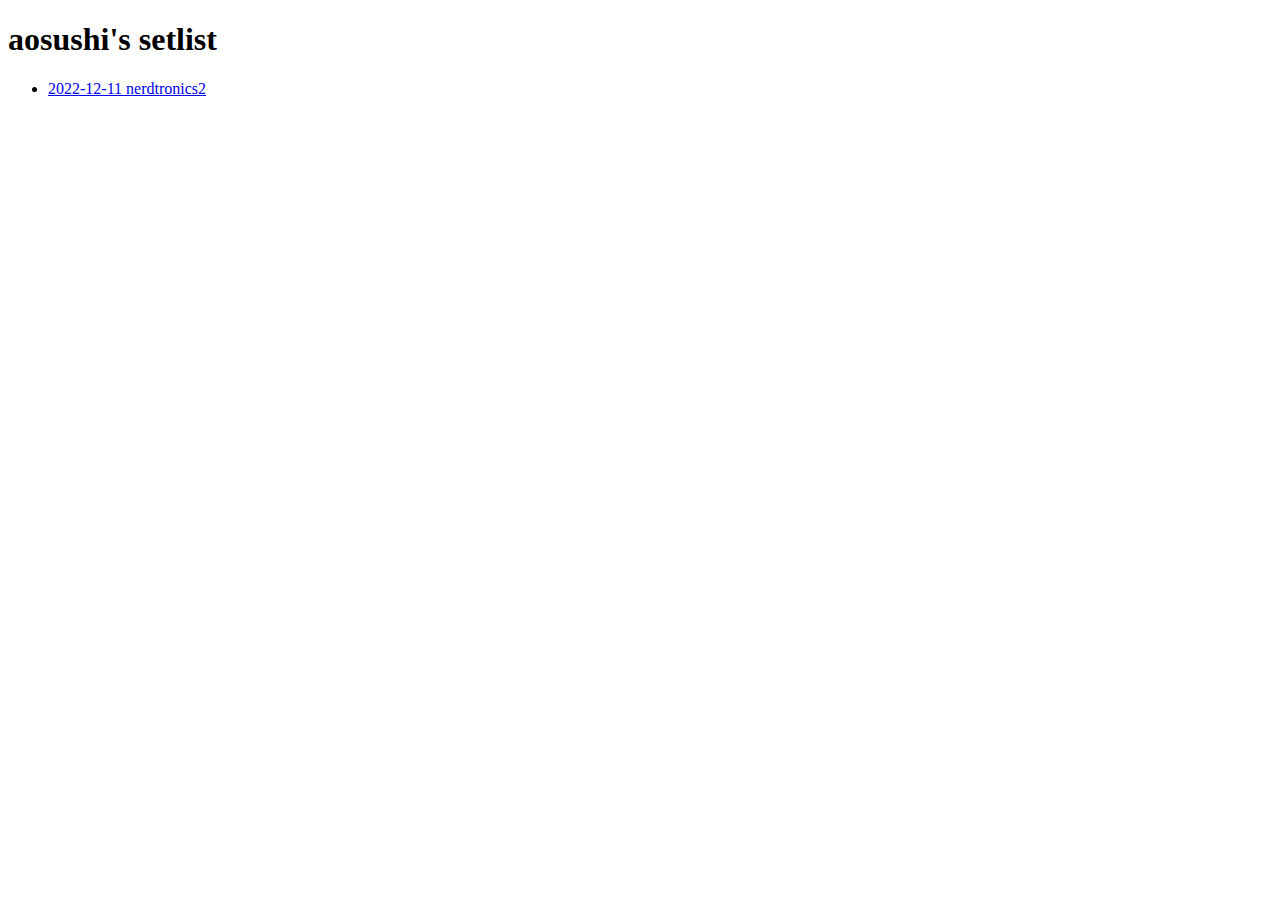
==== index.html @ f473a5d8 "Merge branch 'main' of https://github.com/walkingsushibox/setlist into main" ====
<!DOCTYPE html>
<html lang="ja">
<head>
    <meta charset="UTF-8">
    <title>setlist</title>
</head>
<body>
    <h1>aosushi's setlist</h1>
    <ul>
        <li><a href="/setlist/pages/2022-12-11.html">2022-12-11 nerdtronics2</a></li>
    </ul>
</body>
</html>
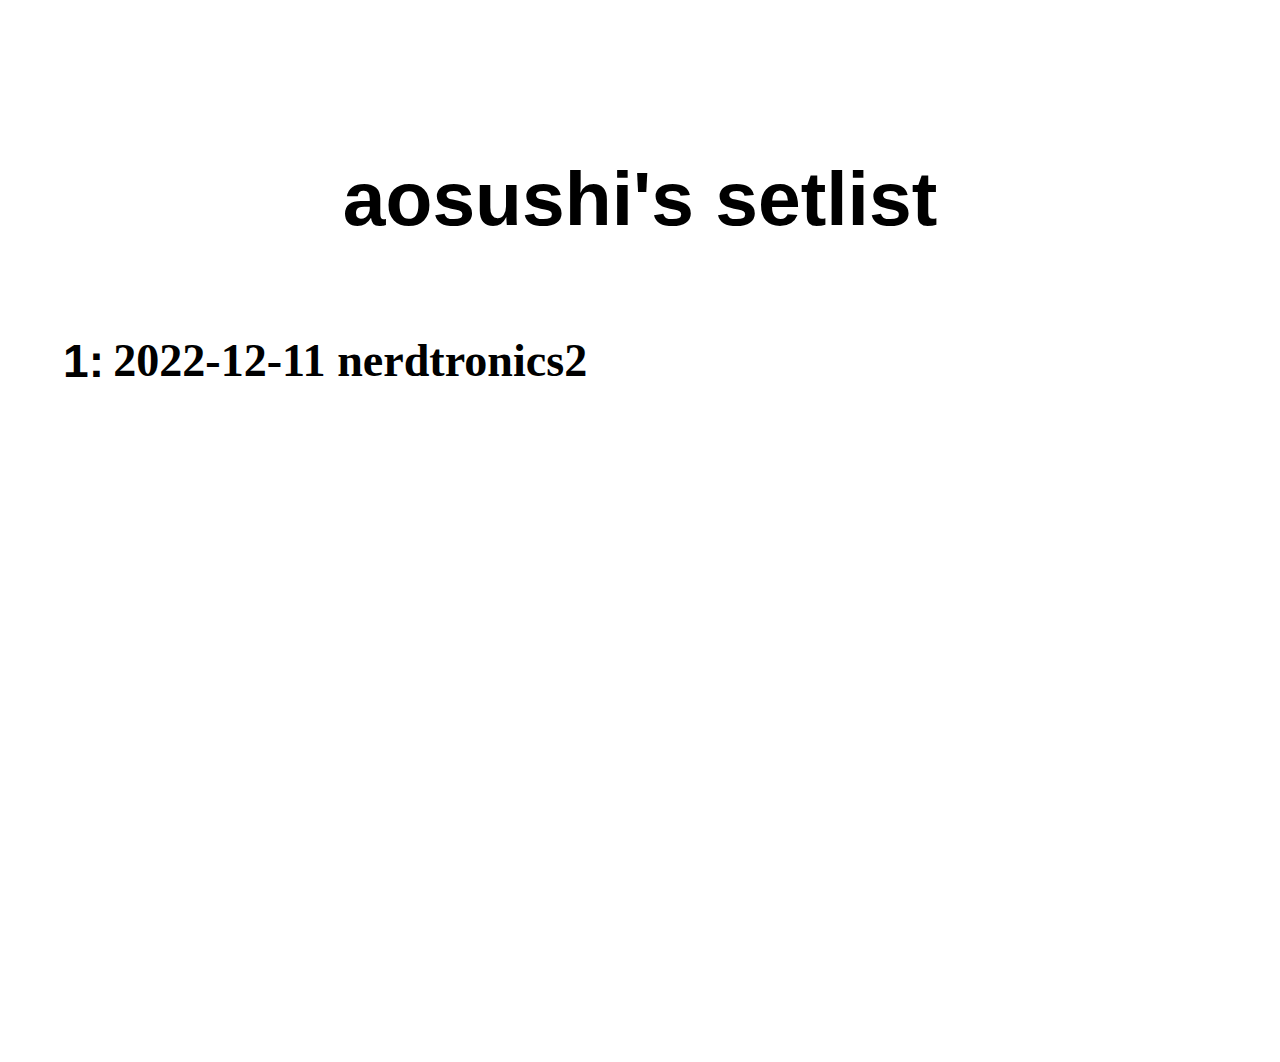
==== commit ac4f7ee9: "change index style" ====
--- a/index.html
+++ b/index.html
@@ -2,12 +2,19 @@
 <html lang="ja">
 <head>
     <meta charset="UTF-8">
-    <title>setlist</title>
+    <title>aosushi setlists</title>
+    <link rel="stylesheet" href="../assets/css/style.css">
+    <link rel ="stylesheet" href="https://cdnjs.cloudflare.com/ajax/libs/font-awesome/6.1.1/css/all.min.css">
 </head>
 <body>
-    <h1>aosushi's setlist</h1>
-    <ul>
-        <li><a href="/setlist/pages/2022-12-11.html">2022-12-11 nerdtronics2</a></li>
-    </ul>
+    <div id="container">
+        <h1 class="list_title">aosushi's setlist</h1>
+        <div class="track_list">
+            <div class="track_item">
+                <div class="id_container">1:</div>
+                <div class="title_container"><a href="/setlist/pages/2022-12-11.html">2022-12-11 nerdtronics2</a></div>
+            </div>
+        </div>
+    </div>
 </body>
-</html>
+</html>--- a/assets/css/style.css
+++ b/assets/css/style.css
@@ -0,0 +1,100 @@
+body{
+    height: 100vh;
+}
+#container{
+    height: 100%;
+}
+.list_title{
+    font-family: Helvetica, sans-serif;
+    font-size: 3vw;
+    text-align: center;
+    /* margin-left: 2vw; */
+    margin-bottom: 1em;
+}
+.track_list {
+    font-family: Helvetica, sans-serif;
+    font-weight: bold;
+    padding: 0px;
+    margin: 0px;
+    display: flex;
+    flex-wrap: wrap;
+    max-height: 80vh;
+    flex-direction: column;
+    margin: 1vh .3vw;
+    font-size: 1.8vw;
+}
+.track_item{
+    display: flex;
+    /* width: 30%; */
+    height: 1.5em;
+    flex-direction: row;
+    align-items: center;
+}
+
+@media screen and (max-width: 160vh){
+    .list_title{
+        margin-top: 2em;
+        font-size: 6vw;
+    }
+    .track_list{
+        flex-wrap:nowrap;
+        font-size: 3.6vw;
+    }
+    .track_item{
+        height: 1.8em;
+    }
+}
+
+
+.track_item a{
+    color: inherit;
+    text-decoration: none;
+}
+
+.id_container{
+    display: inline-block;
+    min-width: 2em;
+    text-align: right;
+    margin-right: .2em ;
+    /* align-self: stretch; */
+    /* flex-shrink: 1; */
+}
+
+.title_container{
+    display: inline-block;
+    font-size: 100%;
+    font-family: '凸版文久見出しゴシック';
+    kerning: auto;
+    padding: 0;
+    margin: 0;
+    /* width: 23em; */
+    /* background-color: black; */
+}
+
+.title_container a {
+    position: relative;
+    overflow:  hidden;
+    content: "";
+    border-bottom: solid 1px rgba(0,0,0,0);
+}
+
+.title_container a:hover{
+    border-bottom: solid 1px rgba(0,0,0,1);
+    transition: all .5s ease-out;
+}
+
+.sub_container{
+    display: inline-block;
+    font-size: 50%;
+    height: 1em;
+    margin-left: .3em ;
+    /* padding-bottom: .1em; */
+    /* margin-top: .5em; */
+    color: black;
+    font-kerning: auto;
+}
+
+/* 
+.sc_links{
+    
+} */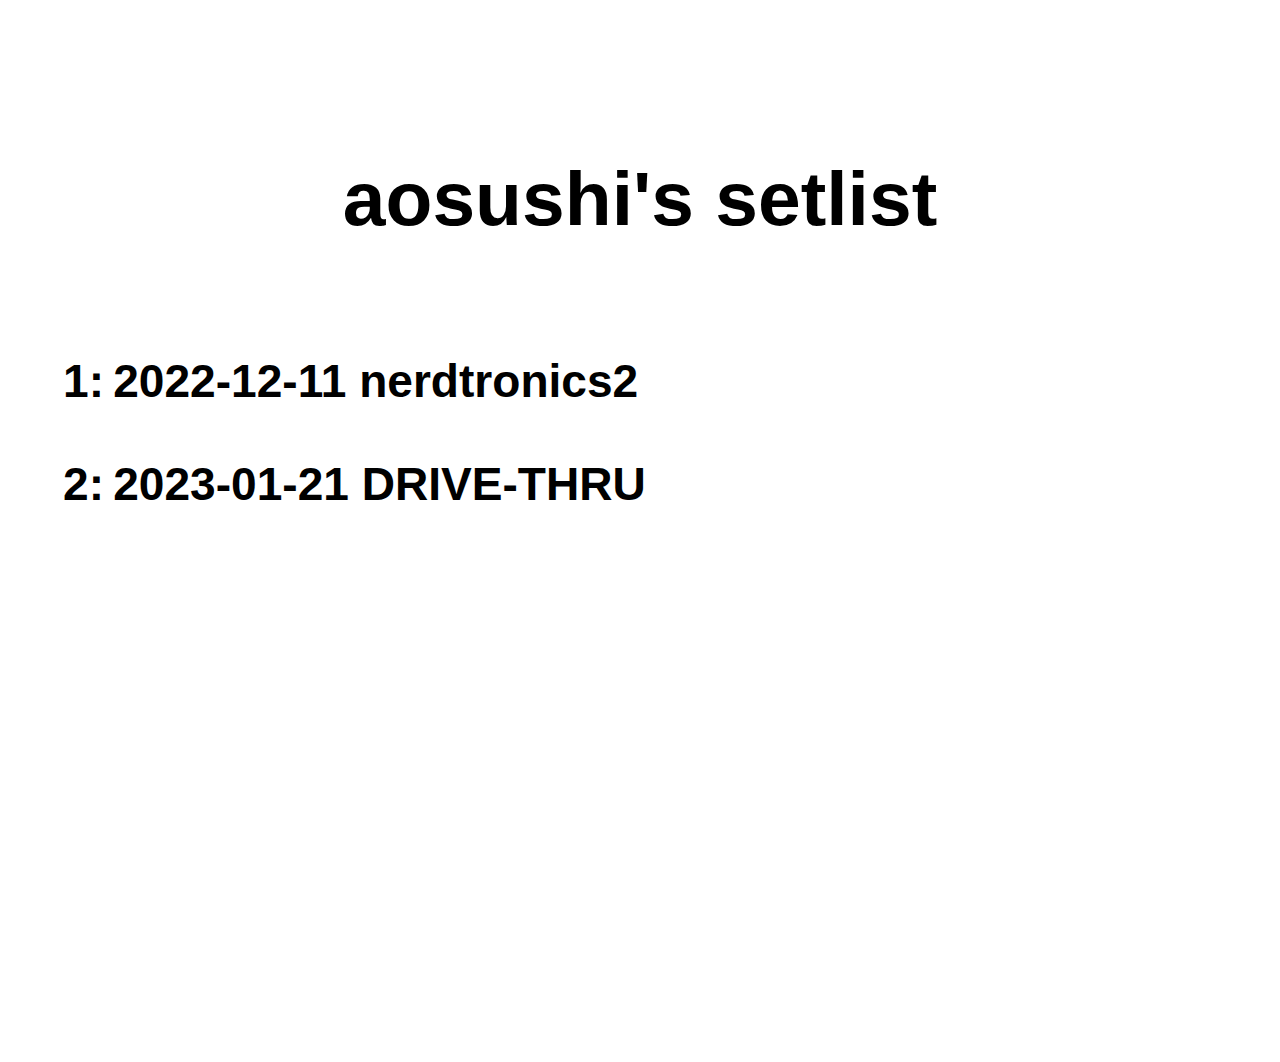
==== commit 25b28294: "fix rendering system" ====
--- a/index.html
+++ b/index.html
@@ -3,7 +3,7 @@
 <head>
     <meta charset="UTF-8">
     <title>aosushi setlists</title>
-    <link rel="stylesheet" href="../assets/css/style.css">
+    <link rel="stylesheet" href="assets/css/style.css">
     <link rel ="stylesheet" href="https://cdnjs.cloudflare.com/ajax/libs/font-awesome/6.1.1/css/all.min.css">
 </head>
 <body>
@@ -12,7 +12,11 @@
         <div class="track_list">
             <div class="track_item">
                 <div class="id_container">1:</div>
-                <div class="title_container"><a href="/setlist/pages/2022-12-11.html">2022-12-11 nerdtronics2</a></div>
+                <div class="title_container"><a href="pages/20221211.html">2022-12-11 nerdtronics2</a></div>
+            </div>
+            <div class="track_item">
+                <div class="id_container">2:</div>
+                <div class="title_container"><a href="pages/20230121.html">2023-01-21 DRIVE-THRU</a></div>
             </div>
         </div>
     </div>
--- a/assets/css/style.css
+++ b/assets/css/style.css
@@ -22,6 +22,7 @@
     flex-direction: column;
     margin: 1vh .3vw;
     font-size: 1.8vw;
+    line-height: 1;
 }
 .track_item{
     display: flex;
@@ -29,6 +30,7 @@
     height: 1.5em;
     flex-direction: row;
     align-items: center;
+    margin-top: 20px;
 }
 
 @media screen and (max-width: 160vh){
@@ -63,7 +65,7 @@
 .title_container{
     display: inline-block;
     font-size: 100%;
-    font-family: '凸版文久見出しゴシック';
+    font-family: '凸版文久見出しゴシック', Helvetica, sans-serif;
     kerning: auto;
     padding: 0;
     margin: 0;
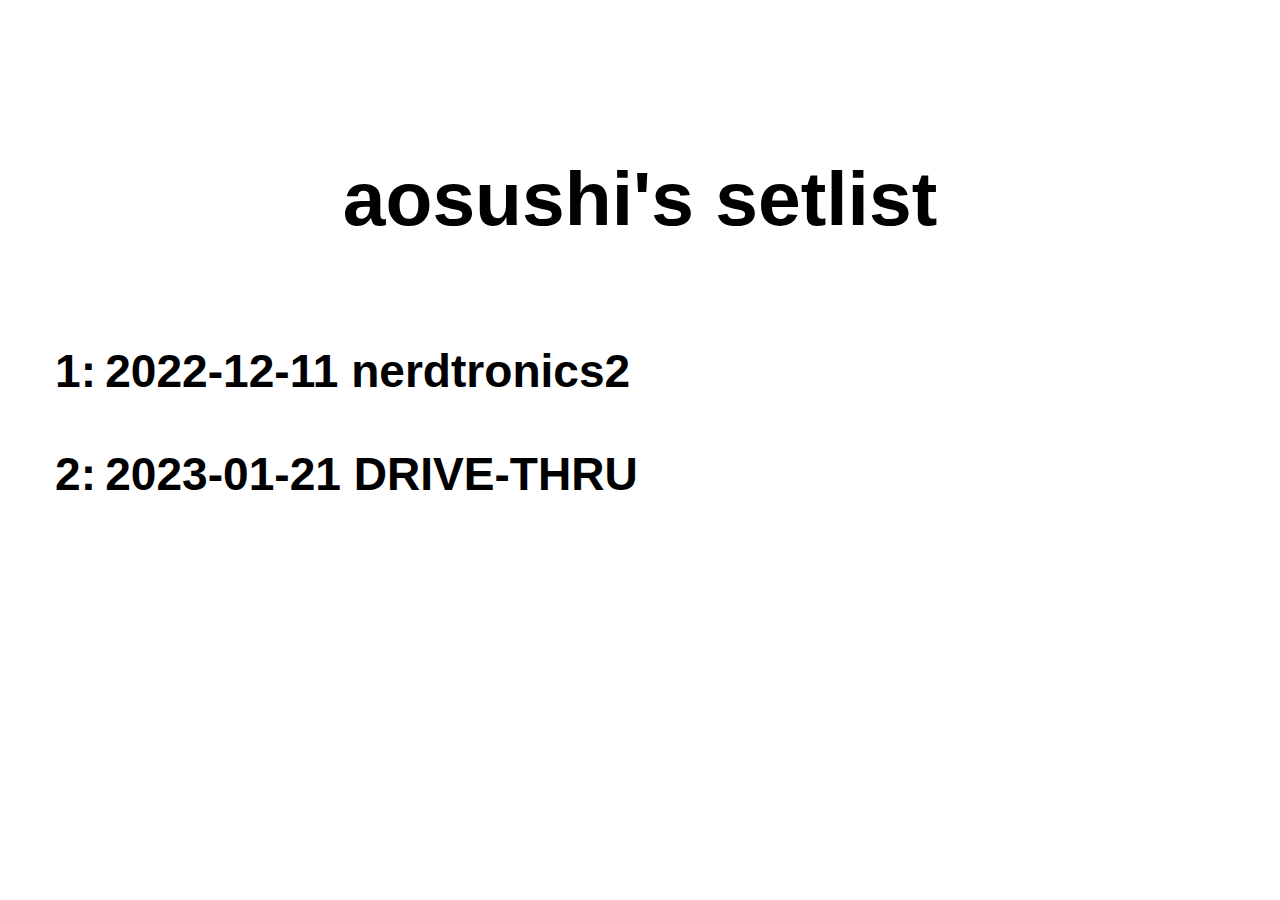
==== commit 0b557117: "add home menu" ====
--- a/index.html
+++ b/index.html
@@ -3,7 +3,7 @@
 <head>
     <meta charset="UTF-8">
     <title>aosushi setlists</title>
-    <link rel="stylesheet" href="assets/css/style.css">
+    <link rel="stylesheet" href="assets/css/style_index.css">
     <link rel ="stylesheet" href="https://cdnjs.cloudflare.com/ajax/libs/font-awesome/6.1.1/css/all.min.css">
 </head>
 <body>
--- a/assets/css/style_index.css
+++ b/assets/css/style_index.css
@@ -0,0 +1,129 @@
+body{
+    height: 100vh;
+    margin: 0;
+}
+#bg_screen{
+    width: auto;
+    height: 100vh;
+    position: fixed;
+    top: 0;
+    bottom: 0;
+    left: 0;
+}
+
+#container{
+    position: absolute;
+    top:0;
+    bottom: 0;
+    width: 100%;
+    overflow: scroll;
+    padding: 0;
+}
+@media screen and (max-width: 160vh){
+    #bg_screen{
+        width: 160vh;
+        overflow: hidden;
+    }
+    #container{
+        display: block;
+        padding-bottom: 2rem;
+    }
+}
+
+.list_title{
+    font-family: Helvetica, sans-serif;
+    font-size: 3vw;
+    text-align: center;
+    /* margin-left: 2vw; */
+    margin-bottom: 1em;
+}
+
+.list_title a{
+    text-decoration: none;
+    color: inherit;
+}
+.track_list {
+    font-family: Helvetica, sans-serif;
+    font-weight: bold;
+    padding: 0px;
+    display: flex;
+    flex-wrap: wrap;
+    max-height: 80vh;
+    flex-direction: column;
+    margin: 1vh 8vw;
+    font-size: 1.7vw;
+    line-height: 1;
+}
+.track_item{
+    display: flex;
+    /* width: 30%; */
+    height: 1.5em;
+    flex-direction: row;
+    align-items: center;
+}
+
+@media screen and (max-width: 160vh){
+    .list_title{
+        margin-top: 2em;
+        font-size: 6vw;
+    }
+    .track_list{
+        flex-wrap:nowrap;
+        font-size: 3.6vw;
+        margin: 1vh .3vw;
+    }
+    .track_item{
+        height: 1.8em;
+        margin-top: 10px;
+        margin-bottom: 10px;
+    }
+    .title_container{
+        max-width: none;
+    }
+}
+
+
+.track_item a{
+    color: inherit;
+    text-decoration: none;
+}
+
+.id_container{
+    display: inline-block;
+    min-width: 2em;
+    text-align: right;
+    margin-right: .2em ;
+    /* align-self: stretch; */
+    /* flex-shrink: 1; */
+}
+
+.title_container{
+    display: inline-block;
+    font-size: 100%;
+    font-family: '凸版文久見出しゴシック', Helvetica, sans-serif;
+    kerning: auto;
+    padding: 0;
+    margin: 0;
+    max-width: 25em;
+    /* background-color: black; */
+}
+
+.title_container a, .list_title a{
+    position: relative;
+    overflow:  hidden;
+    content: "";
+    border-bottom: solid 1px rgba(0,0,0,0);
+}
+
+.title_container a:hover, .list_title a:hover{
+    border-bottom: solid 1px rgba(0,0,0,1);
+    transition: all .5s ease-out;
+}
+
+.sub_container{
+    display: inline-block;
+    font-size: 50%;
+    height: 1em;
+    margin-left: .3em ;
+    font-kerning: auto;
+}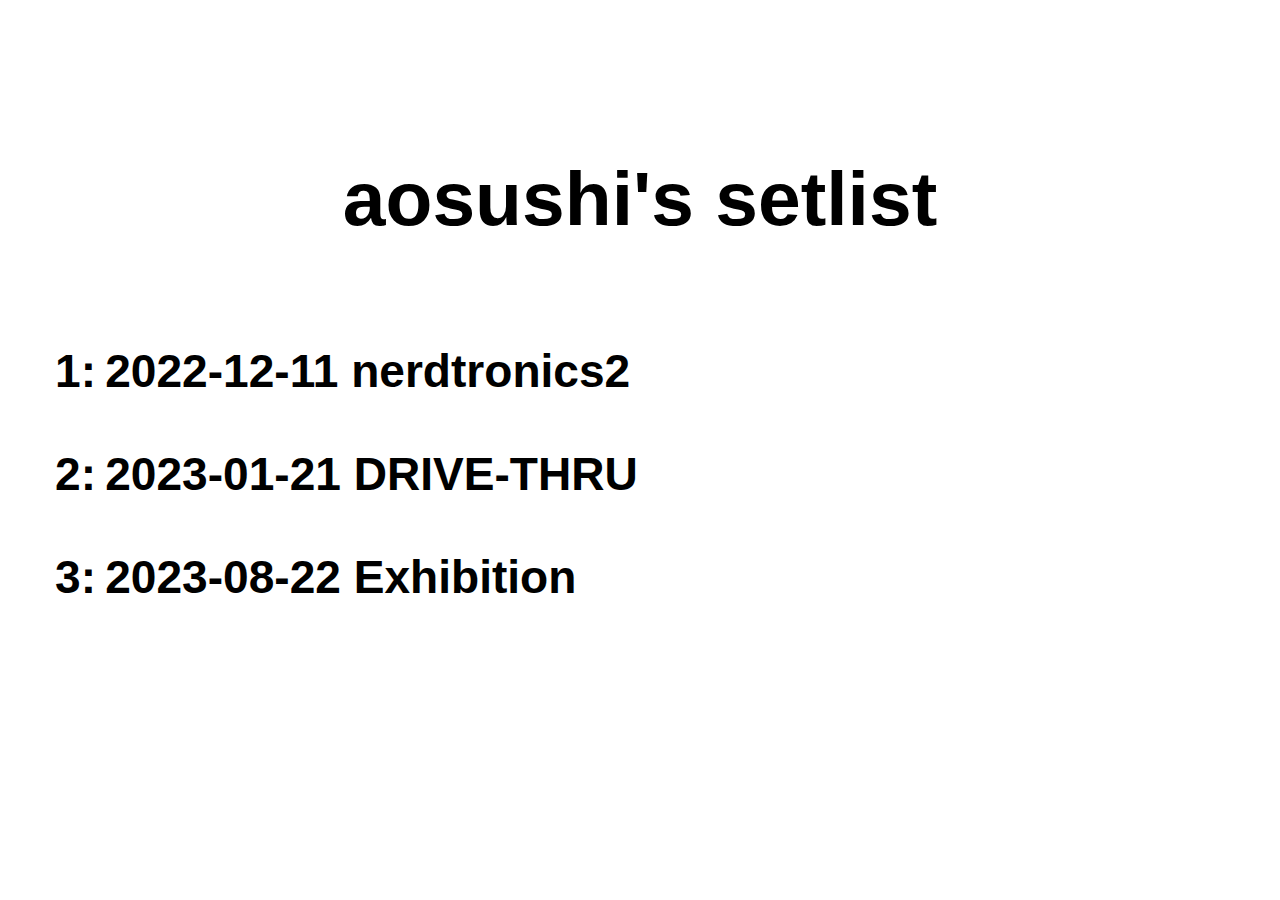
==== commit 5d06f3ed: "change date of 0611 to 0822" ====
--- a/index.html
+++ b/index.html
@@ -18,6 +18,10 @@
                 <div class="id_container">2:</div>
                 <div class="title_container"><a href="pages/20230121.html">2023-01-21 DRIVE-THRU</a></div>
             </div>
+            <div class="track_item">
+                <div class="id_container">3:</div>
+                <div class="title_container"><a href="pages/20230822.html">2023-08-22 Exhibition</a></div>
+            </div>
         </div>
     </div>
 </body>
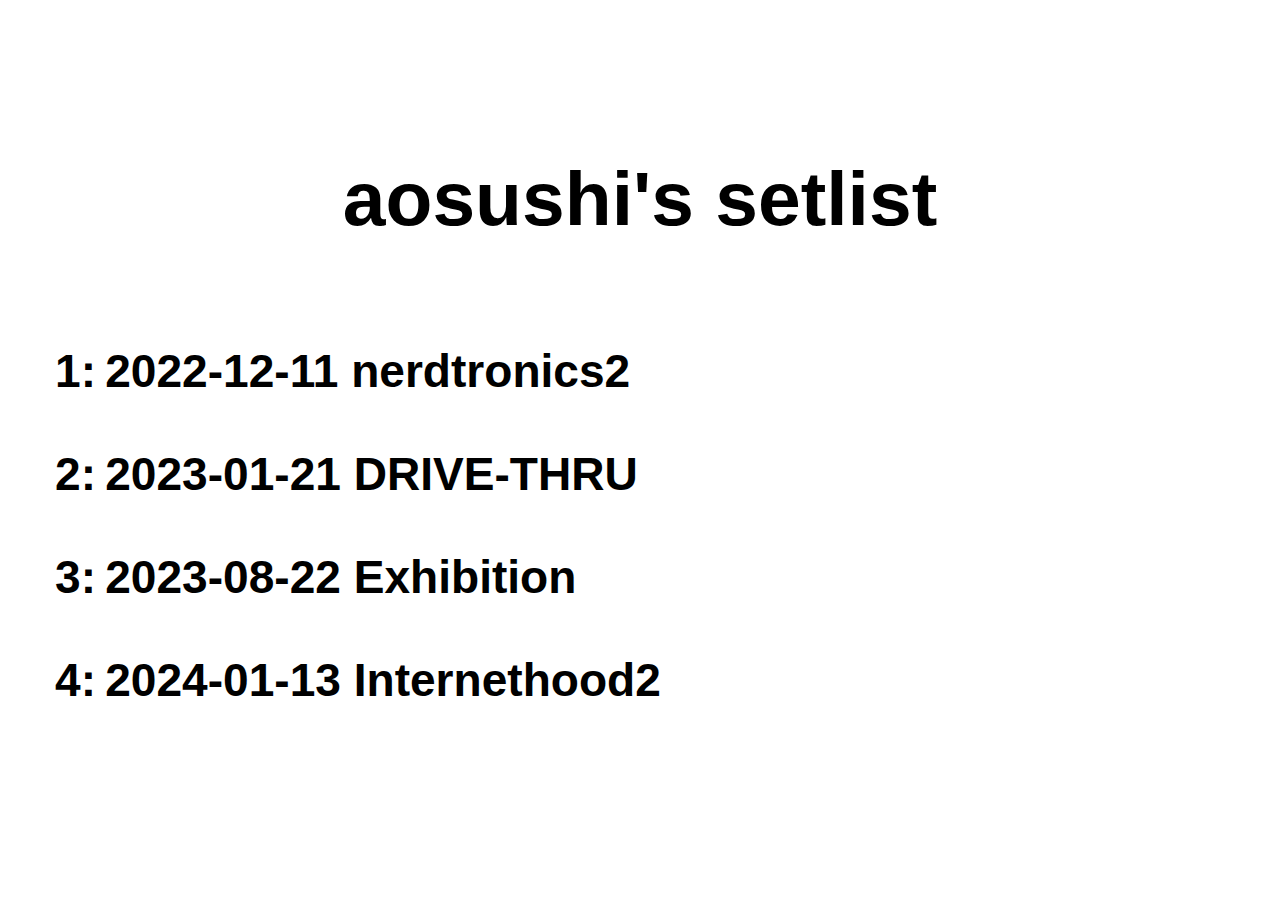
==== commit 6ac73591: "add 20240113 files" ====
--- a/index.html
+++ b/index.html
@@ -22,6 +22,10 @@
                 <div class="id_container">3:</div>
                 <div class="title_container"><a href="pages/20230822.html">2023-08-22 Exhibition</a></div>
             </div>
+            <div class="track_item">
+                <div class="id_container">4:</div>
+                <div class="title_container"><a href="pages/20240113.html">2024-01-13 Internethood2</a></div>
+            </div>
         </div>
     </div>
 </body>
